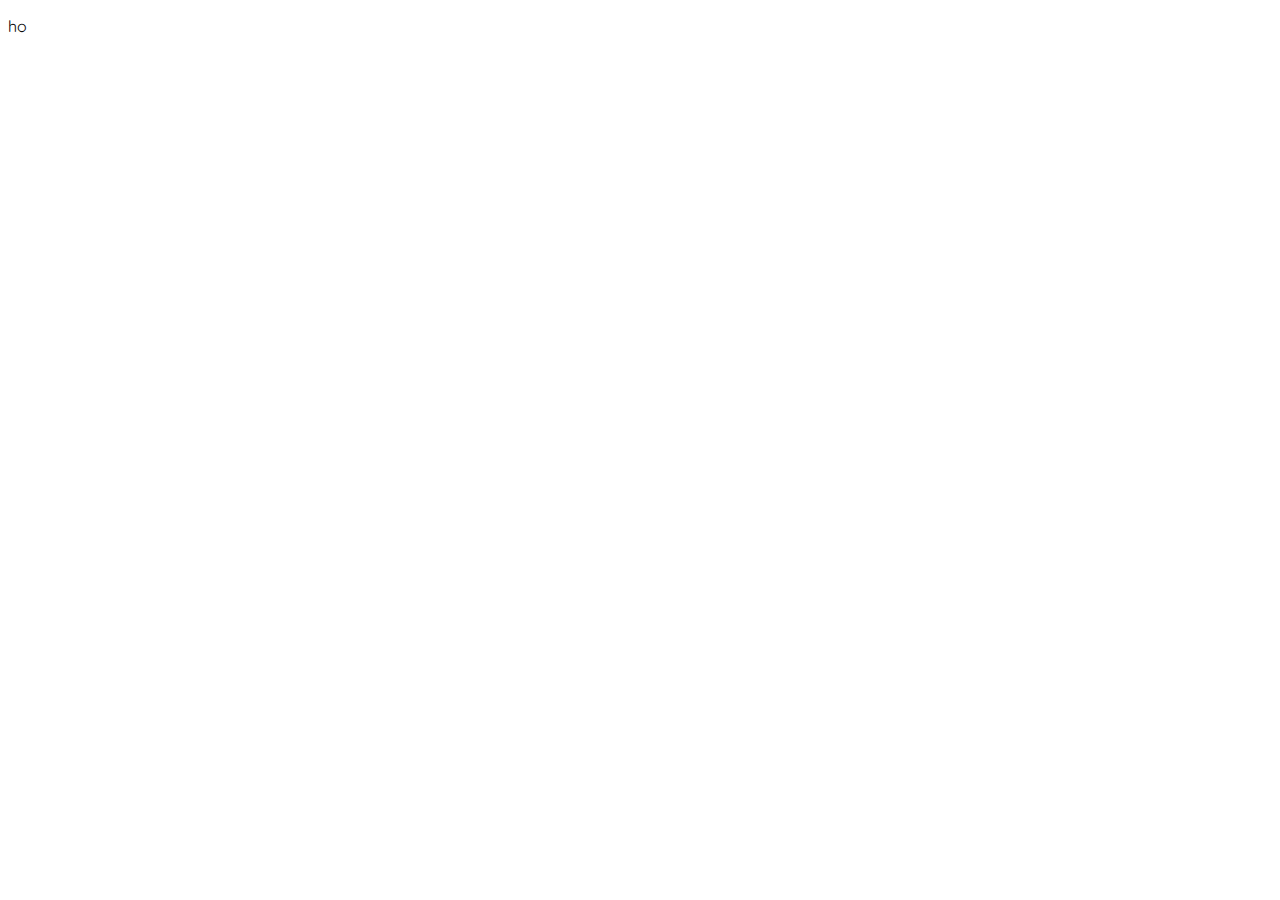
==== index.html @ bea3b0ab "Merge branch 'main' of github.com:CarlosMS12/Practica-de-Frontend-Developer" ====
<!DOCTYPE html>
<html lang="en">
<head>
    <meta charset="UTF-8">
    <meta http-equiv="X-UA-Compatible" content="IE=edge">
    <meta name="viewport" content="width=device-width, initial-scale=1.0">
    <link rel="preconnect" href="https://fonts.googleapis.com">
    <link rel="preconnect" href="https://fonts.gstatic.com" crossorigin>
    <link href="https://fonts.googleapis.com/css2?family=Quicksand:wght@300;500;700&display=swap" rel="stylesheet">
    <title>Document</title>
    <style>
        :root {
            --white: #FFFFFF;
            --black: #000000;
            --very-light-pink: #C7C7C7;
            --text-input-field: #F7F7F7;
            --hospital-green: #ACD9B2;
        }

        body {
            font-family: 'Quicksand', sans-serif;
        }
    </style>
</head>
<body>
    <p>ho</p>
    <img src="https://drive.google.com/file/d/1thOlHRlsqu15zkPtF2Cj09VbcgBvi7pB/view?usp=sharing" alt="" width="100%">
</body>
</html>
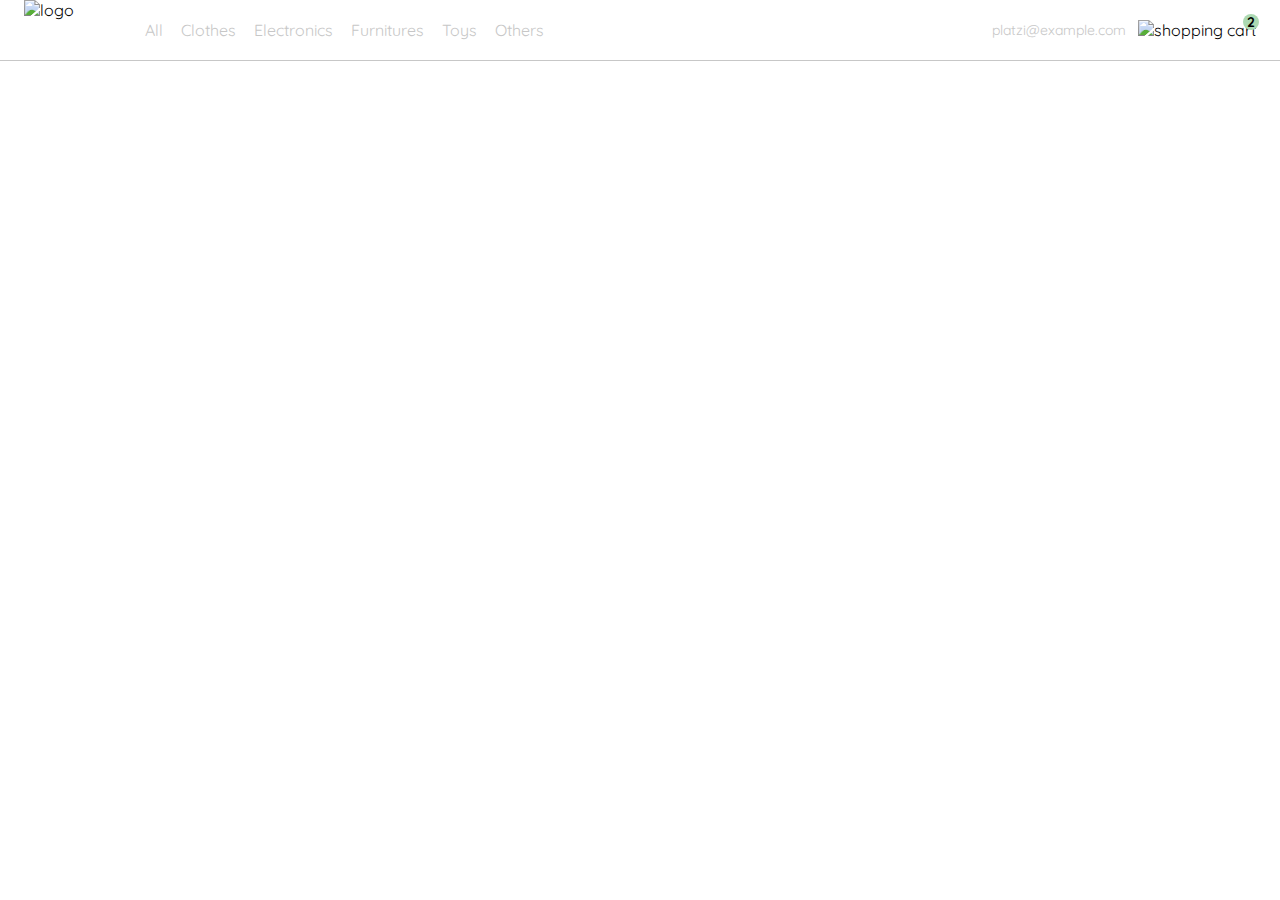
==== commit 1631d380: "Fusión del menú en desktop" ====
--- a/index.html
+++ b/index.html
@@ -7,23 +7,66 @@
     <link rel="preconnect" href="https://fonts.googleapis.com">
     <link rel="preconnect" href="https://fonts.gstatic.com" crossorigin>
     <link href="https://fonts.googleapis.com/css2?family=Quicksand:wght@300;500;700&display=swap" rel="stylesheet">
-    <title>Document</title>
-    <style>
-        :root {
-            --white: #FFFFFF;
-            --black: #000000;
-            --very-light-pink: #C7C7C7;
-            --text-input-field: #F7F7F7;
-            --hospital-green: #ACD9B2;
-        }
-
-        body {
-            font-family: 'Quicksand', sans-serif;
-        }
-    </style>
+    <link rel="preconnect" href="https://fonts.googleapis.com">
+    <link rel="preconnect" href="https://fonts.gstatic.com" crossorigin>
+  <link rel="stylesheet" href="style.css">
+  <title>YardSale: Tienda Online</title>
 </head>
 <body>
-    <p>ho</p>
-    <img src="https://drive.google.com/file/d/1thOlHRlsqu15zkPtF2Cj09VbcgBvi7pB/view?usp=sharing" alt="" width="100%">
+    <nav>
+        <img src="./iconos/icon_menu.svg" alt="menu" class="menu">
+
+        <div class="navbar-left">
+        <img src="./logos/logo_yard_sale.svg" alt="logo" class="logo">
+
+        <ul>
+            <li>
+            <a href="/">All</a>
+            </li>
+            <li>
+            <a href="/">Clothes</a>
+            </li>
+            <li>
+            <a href="/">Electronics</a>
+            </li>
+            <li>
+            <a href="/">Furnitures</a>
+            </li>
+            <li>
+            <a href="/">Toys</a>
+            </li>
+            <li>
+            <a href="/">Others</a>
+            </li>
+        </ul>
+        </div>
+
+        <div class="navbar-right">
+        <ul>
+            <li class="navbar-email">platzi@example.com</li>
+            <li class="navbar-shopping-cart">
+            <img src="/iconos/icon_shopping_cart.svg" alt="shopping cart">
+            <div>2</div>
+            </li>
+        </ul>
+        </div>
+
+        <div class="desktop-menu inactive">
+        <ul>
+            <li>
+                <a href="/" class="title">My orders</a>
+            </li>
+    
+            <li>
+                <a href="/"> My account</a>
+            </li>
+    
+            <li>
+                <a href="/">Sign out</a>
+            </li>
+        </ul>
+        </div>
+    </nav>
+    <script src="./script.js"></script>
 </body>
 </html>--- a/style.css
+++ b/style.css
@@ -0,0 +1,137 @@
+:root {
+    --white: #FFFFFF;
+    --black: #000000;
+    --very-light-pink: #C7C7C7;
+    --text-input-field: #F7F7F7;
+    --hospital-green: #ACD9B2;
+    --sm: 14px;
+    --md: 16px;
+    --lg: 18px;
+  }
+  body {
+    margin: 0;
+    font-family: 'Quicksand', sans-serif;
+  }
+
+  .inactive {
+    display: none;
+  }
+
+
+
+
+
+
+  nav {
+    display: flex;
+    justify-content: space-between;
+    padding: 0 24px;
+    border-bottom: 1px solid var(--very-light-pink);
+  }
+  .menu {
+    display: none;
+  }
+  .logo {
+    width: 100px;
+  }
+  .navbar-left ul,
+  .navbar-right ul {
+    list-style: none;
+    padding: 0;
+    margin: 0;
+    display: flex;
+    align-items: center;
+    height: 60px;
+  }
+  .navbar-left {
+    display: flex;
+  }
+  .navbar-left ul {
+    margin-left: 12px;
+  }
+  .navbar-left ul li a,
+  .navbar-right ul li a {
+    text-decoration: none;
+    color: var(--very-light-pink);
+    border: 1px solid var(--white);
+    padding: 8px;
+    border-radius: 8px;
+  }
+  .navbar-left ul li a:hover,
+  .navbar-right ul li a:hover {
+    border: 1px solid var(--hospital-green);
+    color: var(--hospital-green);
+  }
+  .navbar-email {
+    color: var(--very-light-pink);
+    cursor: pointer;
+    font-size: var(--sm);
+    margin-right: 12px;
+  }
+  .navbar-shopping-cart {
+    position: relative;
+  }
+  .navbar-shopping-cart div {
+    width: 16px;
+    height: 16px;
+    background-color: var(--hospital-green);
+    border-radius: 50%;
+    font-size: var(--sm);
+    font-weight: bold;
+    position: absolute;
+    top: -6px;
+    right: -3px;
+    display: flex;
+    justify-content: center;
+    align-items: center;
+  }
+
+  .desktop-menu {
+    position: absolute;
+    top: 60px;
+    right: 60px;
+    background: var(--white);
+    width: 100px;
+    height: auto;
+    border: 1px solid var(--very-light-pink);
+    border-radius: 6px;
+    padding: 20px 20px 0 20px;
+  }
+  .desktop-menu ul {
+    list-style: none;
+    padding: 0;
+    margin: 0;
+  }
+  .desktop-menu ul li {
+    text-align: end;
+  }
+  .desktop-menu ul li:nth-child(1),
+  .desktop-menu ul li:nth-child(2) {
+    font-weight: bold;
+  }
+  .desktop-menu ul li:last-child {
+    padding-top: 20px;
+    border-top: 1px solid var(--very-light-pink);
+  }
+  .desktop-menu ul li:last-child a {
+    color: var(--hospital-green);
+    font-size: var(--sm);
+  }
+  .desktop-menu ul li a {
+    color: var(--black);
+    text-decoration: none;
+    margin-bottom: 20px;
+    display: inline-block;
+  }
+
+  @media (max-width: 640px) {
+    .menu {
+      display: block;
+    }
+    .navbar-left ul {
+      display: none;
+    }
+    .navbar-email {
+      display: none;
+    }
+  }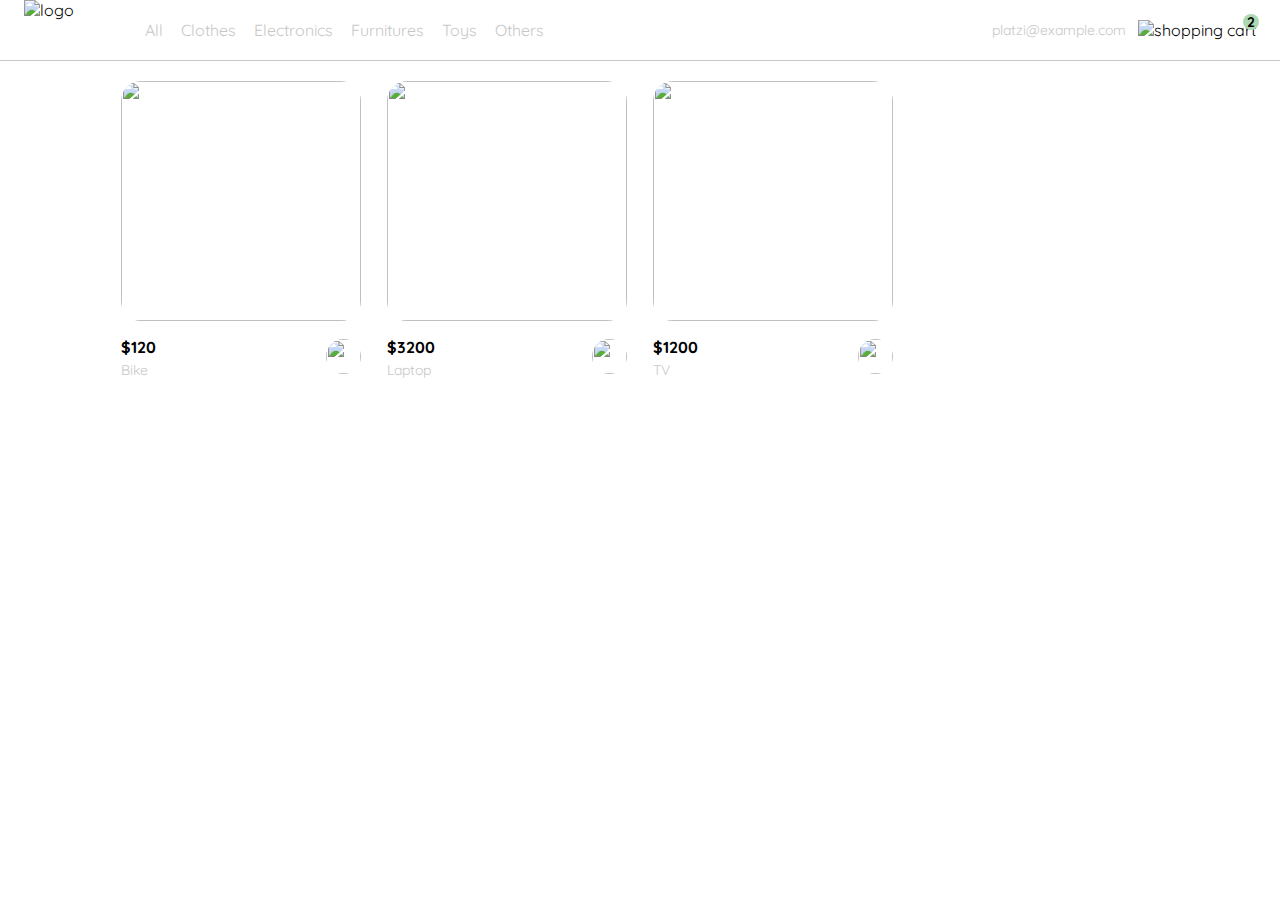
==== commit a480692a: "product detail solucion" ====
--- a/index.html
+++ b/index.html
@@ -5,11 +5,11 @@
     <meta http-equiv="X-UA-Compatible" content="IE=edge">
     <meta name="viewport" content="width=device-width, initial-scale=1.0">
     <link rel="preconnect" href="https://fonts.googleapis.com">
+    <link rel="preconnect" href="https://fonts.googleapis.com">
     <link rel="preconnect" href="https://fonts.gstatic.com" crossorigin>
     <link href="https://fonts.googleapis.com/css2?family=Quicksand:wght@300;500;700&display=swap" rel="stylesheet">
-    <link rel="preconnect" href="https://fonts.googleapis.com">
-    <link rel="preconnect" href="https://fonts.gstatic.com" crossorigin>
-  <link rel="stylesheet" href="style.css">
+  
+    <link rel="stylesheet" href="/style.css">
   <title>YardSale: Tienda Online</title>
 </head>
 <body>
@@ -66,7 +66,128 @@
             </li>
         </ul>
         </div>
+
+        <div class="mobile-menu inactive">
+            <ul>
+                <li>
+                    <a href="/">CATEGORIES</a>
+                </li>
+                <li>
+                    <a href="/">All</a>
+                </li>
+                <li>
+                    <a href="/">Clothes</a>
+                </li>
+                <li>
+                    <a href="/">Electronics</a>
+                </li>
+                <li>
+                    <a href="/">Furnitures</a>
+                </li>
+                <li>
+                    <a href="/">Toys</a>
+                </li>
+                <li>
+                    <a href="/">Others</a>
+                </li>
+            </ul>
+    
+            <ul>
+                <li><a href="/">My orders</a></li>
+                <li><a href="/">My account</a></li>
+            </ul>
+    
+            <ul>
+                <li><a href="/" class="email">platzi@example.com</a></li>
+                <li><a href="/" class="sign-out">Sign out</a></li>
+            </ul>
+        </div>
     </nav>
+
+    <aside id="shoppingCartContainer" class="inactive">
+        <div class="title-container">
+            <img src="/iconos/flechita.svg" alt="arrow">
+            <p class="title">My order</p>
+        </div>
+        <div class="my-order-content">
+            <div class="shopping-cart">
+                <figure>
+                    <img src="https://images.pexels.com/photos/1149601/pexels-photo-1149601.jpeg?auto=compress&cs=tinysrgb&w=1260&h=750&dpr=1" alt="bike">
+                </figure>
+                <p>Bike</p>
+                <p>$30,00</p>
+                <img src="/iconos/icon_close.png" alt="close">
+            </div>
+            <div class="shopping-cart">
+                <figure>
+                    <img src="https://images.pexels.com/photos/1149601/pexels-photo-1149601.jpeg?auto=compress&cs=tinysrgb&w=1260&h=750&dpr=1" alt="bike">
+                </figure>
+                <p>Bike</p>
+                <p>$30,00</p>
+                <img src="/iconos/icon_close.png" alt="close">
+            </div>
+            <div class="shopping-cart">
+                <figure>
+                    <img src="https://images.pexels.com/photos/1149601/pexels-photo-1149601.jpeg?auto=compress&cs=tinysrgb&w=1260&h=750&dpr=1" alt="bike">
+                </figure>
+                <p>Bike</p>
+                <p>$30,00</p>
+                <img src="/iconos/icon_close.png" alt="close">
+            </div>
+            <div class="shopping-cart">
+                <figure>
+                    <img src="https://images.pexels.com/photos/1149601/pexels-photo-1149601.jpeg?auto=compress&cs=tinysrgb&w=1260&h=750&dpr=1" alt="bike">
+                </figure>
+                <p>Bike</p>
+                <p>$30,00</p>
+                <img src="/iconos/icon_close.png" alt="close">
+            </div>
+            <div class="order">
+                <p>
+                    <span>Total</span>
+                </p>
+                <p>$560.00</p>
+            </div>
+            <button class="primary-button" >
+                Checkout
+
+            </button>
+        </div>
+    </aside>
+
+    <aside id="productDetail" class="inactive">
+        <div class="product-detail-close">
+            <img src="/iconos/icon_close.png" alt="close">
+        </div>
+        <img src="https://images.pexels.com/photos/1149601/pexels-photo-1149601.jpeg?auto=compress&cs=tinysrgb&w=1260&h=750&dpr=1" alt="bike">
+        <div class="product-info">
+            <p>$35,00</p>
+            <p>Bike</p>
+            <p>You can get information about all the available motorcycle models in India along with bike ex-showroom as well as on-road prices. </p>
+            <button class="primary-button add-to-cart-button" >
+                <img src="/iconos/bt_add_to_cart.svg" alt="add to cart">
+                Add to cart
+
+            </button>
+        </div>
+    </aside>
+
+    <section class="main-container">
+        <div class="cards-container">
+            <!-- <div class="product-card">
+                <img src="https://images.pexels.com/photos/1149601/pexels-photo-1149601.jpeg?auto=compress&cs=tinysrgb&w=1260&h=750&dpr=1" alt="">
+                <div class="product-info">
+                    <div>
+                        <p>$120,00</p>
+                        <p>Bike</p>
+                    </div>
+                    <figure>
+                        <img src="./iconos/bt_add_to_cart.svg" alt="">
+                    </figure>
+                </div>
+            </div> -->
+        </div>
+    </section>
     <script src="./script.js"></script>
 </body>
 </html>--- a/style.css
+++ b/style.css
@@ -1,3 +1,5 @@
+
+/* General */
 :root {
     --white: #FFFFFF;
     --black: #000000;
@@ -18,10 +20,7 @@
   }
 
 
-
-
-
-
+/*Navbar general*/
   nav {
     display: flex;
     justify-content: space-between;
@@ -69,6 +68,7 @@
     margin-right: 12px;
   }
   .navbar-shopping-cart {
+    cursor: pointer;
     position: relative;
   }
   .navbar-shopping-cart div {
@@ -86,6 +86,7 @@
     align-items: center;
   }
 
+  /*Menu en desktop */
   .desktop-menu {
     position: absolute;
     top: 60px;
@@ -124,7 +125,231 @@
     display: inline-block;
   }
 
-  @media (max-width: 640px) {
+  /*Mobile menu */
+  .mobile-menu {
+    background-color: var(--white);
+    position: absolute;
+    top: 60px;
+    left: 0;
+    width: 100%;
+    padding: 24px;
+  }
+  .mobile-menu a {
+    text-decoration: none;
+    color: var(--black);
+    font-weight: bold;
+    /* margin-bottom: 24px; */
+  }
+  .mobile-menu ul {
+    padding: 0;
+    margin: 24px 0 0;
+    list-style: none;
+  }
+  .mobile-menu ul:nth-child(1) {
+    border-bottom: 1px solid var(--very-light-pink);
+  }
+  .mobile-menu ul li {
+    margin-bottom: 24px;
+  }
+  .email {
+    font-size: var(--sm);
+    font-weight: 300 !important;
+  }
+  .sign-out {
+    font-size: var(--sm);
+    color: var(--hospital-green) !important;
+  }
+
+  /*Aside (product detail y carrito) */
+aside {
+
+    background-color: var(--white);
+    width: 360px;
+    
+    box-sizing: border-box;
+    position: absolute;
+    right: 0;
+}
+
+/*  ShoppingCart*/
+#shoppingCartContainer
+
+.title-container {
+    display: flex;
+}
+.title-container img {
+    transform: rotate(180deg);
+    margin-right: 14px;
+}
+.title {
+    font-size: var(--lg);
+    font-weight: bold;
+}
+.order {
+    display: grid;
+    grid-template-columns: auto 1fr;
+    gap: 16px;
+    align-items: center;
+    background-color: var(--text-input-field);
+    margin-bottom: 24px;
+    border-radius: 8px;
+    padding: 0 24px;
+}
+.order p:nth-child(1) {
+    display: flex;
+    flex-direction: column;
+}
+.order p:nth-child(2) {
+    text-align: end;
+    font-weight: bold;
+}
+.order p span:nth-child(1) {
+    font-size: var(--md);
+    font-weight: bold;
+}
+.shopping-cart {
+    display: grid;
+    grid-template-columns: auto 1fr auto auto;
+    gap: 16px;
+    margin-bottom: 24px;
+    align-items: center;
+}
+.shopping-cart figure {
+    margin: 0 ;
+}
+.shopping-cart figure img{
+    width: 70px;
+    height: 70px;
+    border-radius: 20px;
+    object-fit: cover;
+}
+.shopping-cart p:nth-child(2) {
+    color: var(--very-light-pink);
+}
+.shopping-cart p:nth-child(3) {
+    font-size: var(--md);
+    font-weight: bold;
+}
+.primary-button {
+ background-color: var(--hospital-green);
+ border-radius: 8px;
+ border: none;
+ color: var(--white);
+ width: 100%;
+ cursor: pointer;
+ font-size: var(--md);
+ font-weight: bold;
+ height: 50px;
+}
+
+/* Product Detail */
+.product-detail-close {
+  background: var(--white);
+  width: 14px;
+  height: 14px;
+  position: absolute;
+  top: 24px;
+  left: 24px;
+  z-index: 2;
+  padding: 12px;
+  border-radius: 50%;
+}
+.product-detail-close:hover {
+  cursor: pointer;
+}
+#productDetail > img:nth-child(2){
+  width: 100%;
+  height: 360px;
+  object-fit: cover;
+  border-radius: 0 0 20px 20px;
+}
+#productDetail .product-info {
+  margin: 24px 24px 0 24px;
+}
+#productDetail .product-info p:nth-child(1) {
+  font-weight: bold;
+  font-size: var(--md);
+  margin-top: 0;
+  margin-bottom: 4px;
+}
+#productDetail .product-info p:nth-child(2) {
+  color: var(--very-light-pink);
+  font-size: var(--md);
+  margin-top: 0;
+  margin-bottom: 36px;
+}
+#productDetail .product-info p:nth-child(3) {
+  color: var(--very-light-pink);
+  font-size: var(--sm);
+  margin-top: 0;
+  margin-bottom: 36px;
+}
+
+.primary-button {
+      background-color: var(--hospital-green);
+      border-radius: 8px;
+      border: none;
+      color: var(--white);
+      width: 100%;
+      cursor: pointer;
+      font-size: var(--md);
+      font-weight: bold;
+      height: 50px;
+}
+.add-to-cart-button {
+  display: flex;
+  align-items: center;
+  justify-content: center;
+}
+
+/* Product List*/
+.cards-container {
+  display: grid;
+  grid-template-columns: repeat(auto-fill,240px);
+  gap: 26px;
+  place-content: center;
+  margin-top: 20px;
+}
+.product-card {
+  width: 240px;
+}
+
+.product-card img {
+  width: 240px;
+  height: 240px;
+  border-radius: 20px;
+  object-fit: cover;
+}
+
+.product-card .product-info {
+  display: flex;
+  justify-content: space-between;
+  align-items: center;
+  margin-top: 12px;
+}
+.product-card .product-info figure {
+  margin: 0;
+}
+.product-card .product-info figure img {
+  width: 35px;
+  height: 35px;
+  
+}
+.product-card .product-info div p:nth-child(1) {
+  font-weight: bold;
+  font-size: var(--md);
+  margin-top: 0;
+  margin-bottom: 4px;
+
+}
+.product-card .product-info div p:nth-child(2) {
+  font-size: var(--sm);
+  margin-top: 0;
+  margin-bottom: 0;
+  color: var(--very-light-pink);
+}
+
+@media (max-width: 640px) {
     .menu {
       display: block;
     }
@@ -134,4 +359,28 @@
     .navbar-email {
       display: none;
     }
+    .desktop-menu {
+        display: none;
+    }
+
+    .product-detail {
+        width: 100%;
+    }
+    .cards-container {
+      grid-template-columns: repeat(auto-fill,140px)
+     }
+     .product-card {
+      width: 140px;
+     }
+    
+    .product-card img {
+      width: 140px;
+      height: 140px;
+    
+     }
+  }
+@media (min-width: 641px) {
+    .mobile-menu {
+        display: none;
+    }
   }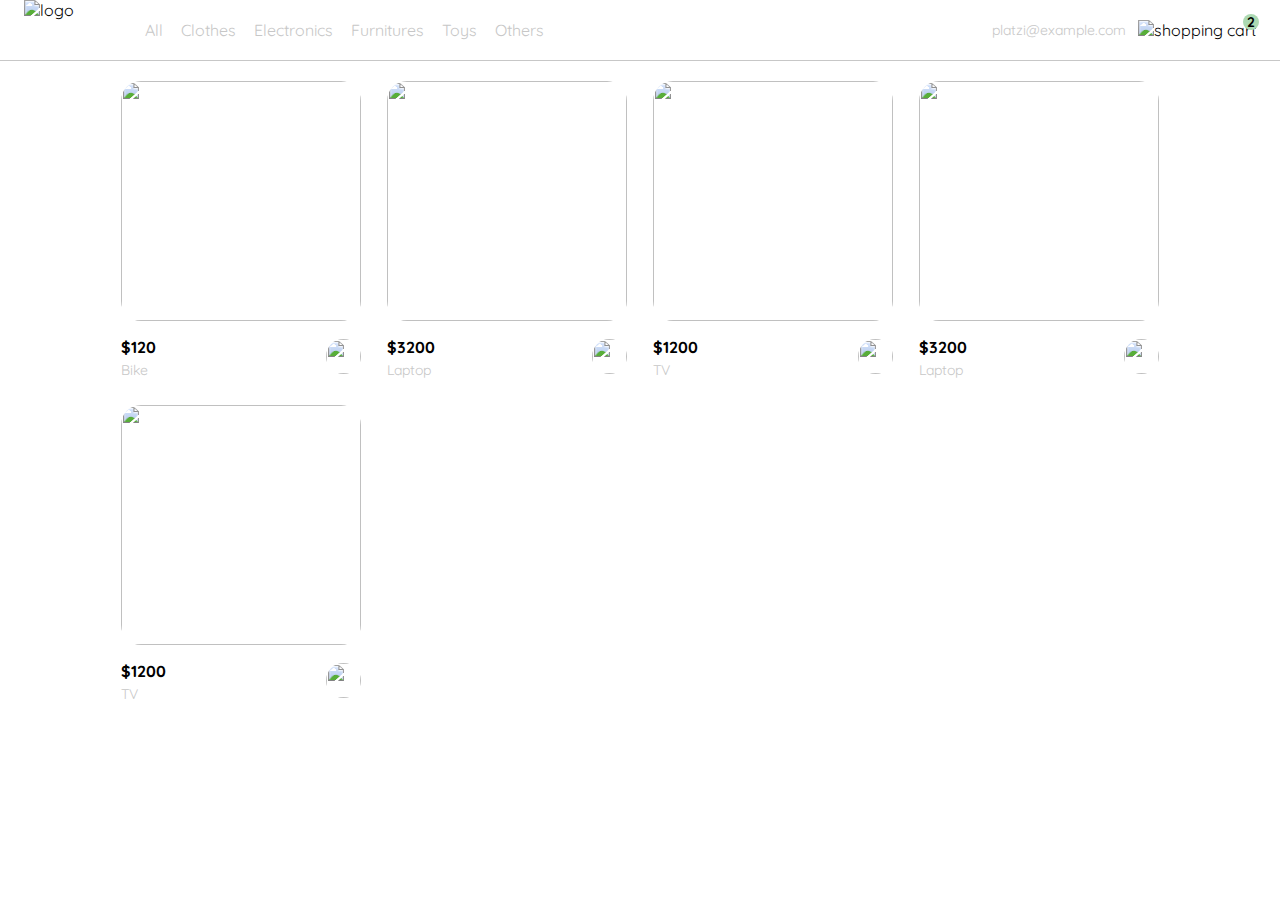
==== commit fceb3bda: "." ====
--- a/index.html
+++ b/index.html
@@ -8,8 +8,7 @@
     <link rel="preconnect" href="https://fonts.googleapis.com">
     <link rel="preconnect" href="https://fonts.gstatic.com" crossorigin>
     <link href="https://fonts.googleapis.com/css2?family=Quicksand:wght@300;500;700&display=swap" rel="stylesheet">
-  
-    <link rel="stylesheet" href="/style.css">
+    <link rel="stylesheet" href="style.css">
   <title>YardSale: Tienda Online</title>
 </head>
 <body>
@@ -188,6 +187,6 @@
             </div> -->
         </div>
     </section>
-    <script src="./script.js"></script>
+    <script src="script.js"></script>
 </body>
 </html>--- a/style.css
+++ b/style.css
@@ -172,7 +172,9 @@
 }
 
 /*  ShoppingCart*/
-#shoppingCartContainer
+#shoppingCartContainer {
+  padding: 0 24px;
+}
 
 .title-container {
     display: flex;
@@ -378,6 +380,14 @@
       height: 140px;
     
      }
+
+     #productDetail {
+      width: 100%;
+     }
+     #shoppingCartContainer{
+      width: 100%;
+      padding: 0 24px;
+     }
   }
 @media (min-width: 641px) {
     .mobile-menu {
